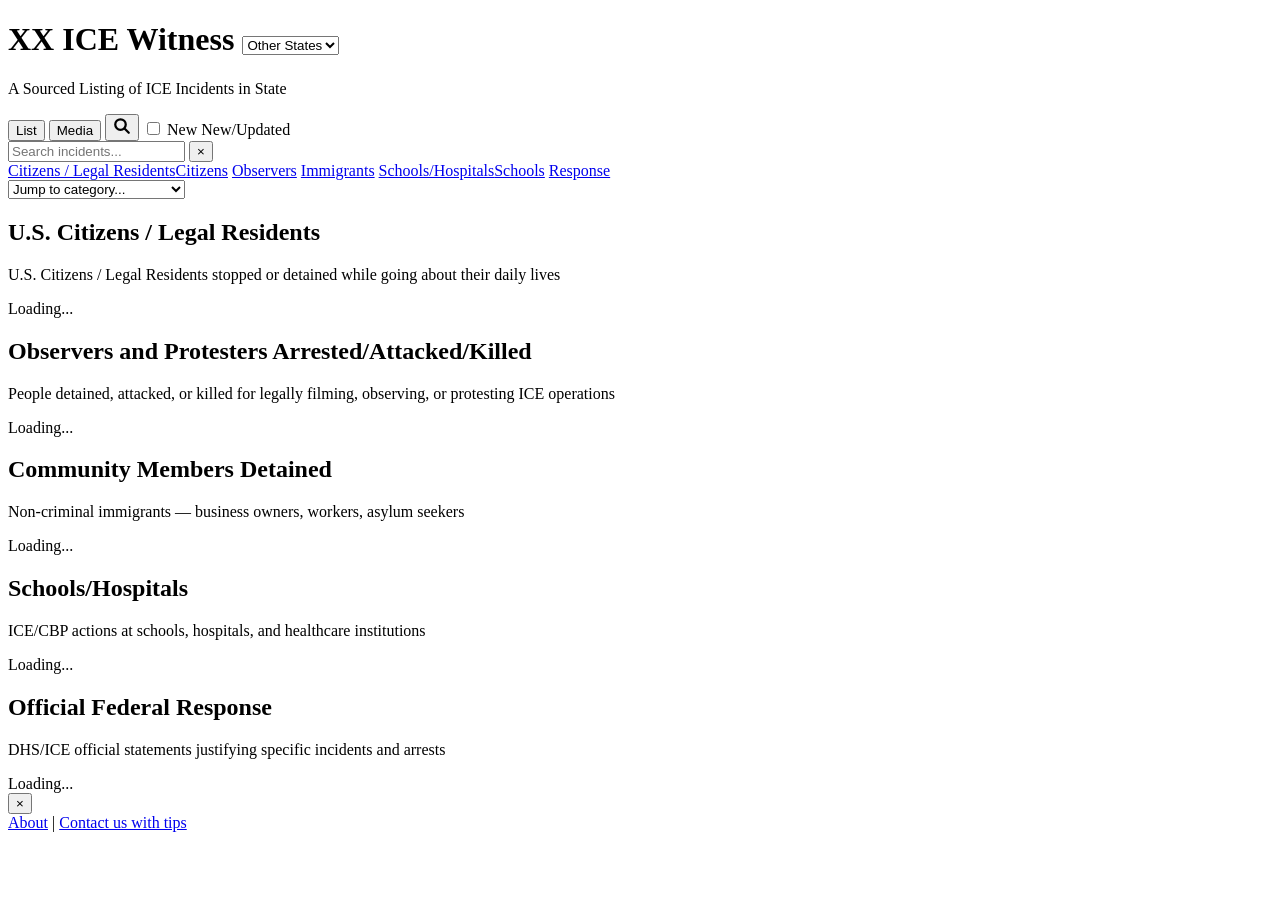
==== docs/index.html @ e1da3300 "Initial commit" ====
<!DOCTYPE html>
<html lang="en">
<head>
    <meta charset="UTF-8">
    <meta name="viewport" content="width=device-width, initial-scale=1.0">
    <meta http-equiv="Cache-Control" content="no-cache, no-store, must-revalidate">
    <meta http-equiv="Pragma" content="no-cache">
    <meta http-equiv="Expires" content="0">
    <meta name="description" id="meta-description" content="Up-to-date sourced listing of ICE and CBP civil rights incidents. Each incident includes multiple news sources and official statements.">
    <meta name="keywords" content="ICE, CBP, civil rights, human rights, immigration enforcement, ICE incidents">
    <meta name="author" id="meta-author" content="ICE Witness">
    <meta name="robots" content="index, follow">
    <link rel="canonical" id="canonical-link" href="">

    <!-- Favicon and App Icons -->
    <link rel="icon" type="image/x-icon" href="/assets/favicon.ico?v=1769565504">
    <link rel="icon" type="image/png" sizes="32x32" href="/assets/favicon-32x32.png?v=1769565504">
    <link rel="icon" type="image/png" sizes="16x16" href="/assets/favicon-16x16.png?v=1769565504">
    <link rel="apple-touch-icon" sizes="180x180" href="/assets/apple-touch-icon.png?v=1769565504">
    <link rel="manifest" href="/manifest.json">
    <meta name="theme-color" content="#121212">

    <!-- Open Graph / Social Media -->
    <meta property="og:type" content="website">
    <meta property="og:title" id="og-title" content="ICE Witness - A Sourced Listing of ICE Incidents">
    <meta property="og:description" id="og-description" content="Up-to-date sourced listing of ICE and CBP civil rights incidents">
    <meta property="og:image" id="og-image" content="/assets/og-image.jpg">
    <meta property="og:image:width" content="1200">
    <meta property="og:image:height" content="630">
    <meta property="og:image:type" content="image/jpeg">
    <meta property="og:url" id="og-url" content="">

    <!-- Twitter Card -->
    <meta name="twitter:card" content="summary_large_image">
    <meta name="twitter:title" id="twitter-title" content="ICE Witness - A Sourced Listing of ICE Incidents">
    <meta name="twitter:description" id="twitter-description" content="Up-to-date sourced listing of ICE and CBP civil rights incidents">
    <meta name="twitter:image" id="twitter-image" content="/assets/og-image.jpg">

    <title id="page-title">ICE Witness - ICE and CBP Civil Rights Incidents</title>
    <link rel="stylesheet" href="/css/style.css?v=1769565504">
    <!-- SPLASH DISABLED
    <script>
        (function() {
            var last = localStorage.getItem('splashLastShown');
            var now = Date.now();
            if (last && (now - parseInt(last, 10)) < 86400000) {
                document.documentElement.classList.add('skip-splash');
            }
        })();
    </script>
    <style>.skip-splash .splash-screen { display: none !important; }</style>
    -->

    <!-- Structured Data for SEO - populated by state-config.js -->
    <script type="application/ld+json" id="schema-website">
    {
        "@context": "https://schema.org",
        "@type": "WebSite",
        "name": "ICE Witness",
        "url": "",
        "description": "Up-to-date sourced listing of ICE and CBP civil rights incidents",
        "publisher": {
            "@type": "Organization",
            "name": "ICE Witness",
            "url": ""
        }
    }
    </script>
    <script type="application/ld+json" id="schema-dataset">
    {
        "@context": "https://schema.org",
        "@type": "Dataset",
        "name": "ICE/CBP Civil Rights Incident Listing",
        "description": "Up-to-date sourced listing of ICE and CBP civil rights incidents. Each incident includes multiple news sources and official statements.",
        "url": "",
        "keywords": ["ICE", "CBP", "civil rights", "human rights"],
        "license": "https://creativecommons.org/licenses/by/4.0/",
        "spatialCoverage": {
            "@type": "Place",
            "name": "United States"
        },
        "temporalCoverage": "2025-12/.."
    }
    </script>
</head>
<body>
    <!-- SVG Symbol Definitions (hidden, reused via <use href="#icon-name"/>) -->
    <svg style="display:none" aria-hidden="true">
        <!-- Camera icon - media indicator -->
        <symbol id="icon-camera" viewBox="0 0 24 24" fill="none" stroke="currentColor" stroke-width="2">
            <path d="M23 19a2 2 0 0 1-2 2H3a2 2 0 0 1-2-2V8a2 2 0 0 1 2-2h4l2-3h6l2 3h4a2 2 0 0 1 2 2z"/>
            <circle cx="12" cy="13" r="4"/>
        </symbol>
        <!-- Eye icon - viewed indicator -->
        <symbol id="icon-eye" viewBox="0 0 24 24">
            <path d="M12 4.5C7 4.5 2.73 7.61 1 12c1.73 4.39 6 7.5 11 7.5s9.27-3.11 11-7.5c-1.73-4.39-6-7.5-11-7.5zM12 17c-2.76 0-5-2.24-5-5s2.24-5 5-5 5 2.24 5 5-2.24 5-5 5zm0-8c-1.66 0-3 1.34-3 3s1.34 3 3 3 3-1.34 3-3-1.34-3-3-3z" fill="currentColor"/>
        </symbol>
        <!-- Link icon - share/copy link -->
        <symbol id="icon-link" viewBox="0 0 24 24" fill="none" stroke="currentColor" stroke-width="2">
            <path d="M10 13a5 5 0 0 0 7.54.54l3-3a5 5 0 0 0-7.07-7.07l-1.72 1.71"/>
            <path d="M14 11a5 5 0 0 0-7.54-.54l-3 3a5 5 0 0 0 7.07 7.07l1.71-1.71"/>
        </symbol>
        <!-- Play icon (triangle) -->
        <symbol id="icon-play" viewBox="0 0 24 24">
            <polygon points="6,4 20,12 6,20" fill="currentColor"/>
        </symbol>
        <!-- Pause icon (two bars) -->
        <symbol id="icon-pause" viewBox="0 0 24 24">
            <rect x="6" y="4" width="4" height="16" rx="1" fill="currentColor"/>
            <rect x="14" y="4" width="4" height="16" rx="1" fill="currentColor"/>
        </symbol>
        <!-- Restart icon (circular arrow) -->
        <symbol id="icon-restart" viewBox="0 0 24 24">
            <path d="M12 5V1L7 6l5 5V7c3.31 0 6 2.69 6 6s-2.69 6-6 6-6-2.69-6-6H4c0 4.42 3.58 8 8 8s8-3.58 8-8-3.58-8-8-8z" fill="currentColor"/>
        </symbol>
        <!-- Speaker icon (volume) -->
        <symbol id="icon-speaker" viewBox="0 0 24 24">
            <path d="M3 9v6h4l5 5V4L7 9H3z" fill="currentColor"/>
            <path class="speaker-waves" d="M18 12c0-2.05-1.18-3.82-2.9-4.68v9.36c1.72-.86 2.9-2.63 2.9-4.68z" fill="currentColor"/>
        </symbol>
        <!-- Mute X icon -->
        <symbol id="icon-mute-x" viewBox="0 0 24 24">
            <path d="M24 10.5l-2.5-2.5-2.5 2.5-2.5-2.5-2 2 2.5 2.5-2.5 2.5 2 2 2.5-2.5 2.5 2.5 2-2-2.5-2.5 2.5-2.5z" fill="currentColor"/>
        </symbol>
        <!-- Fullscreen enter icon -->
        <symbol id="icon-fullscreen-enter" viewBox="0 0 24 24">
            <path d="M7 14H5v5h5v-2H7v-3zm-2-4h2V7h3V5H5v5zm12 7h-3v2h5v-5h-2v3zM14 5v2h3v3h2V5h-5z" fill="currentColor"/>
        </symbol>
        <!-- Fullscreen exit icon -->
        <symbol id="icon-fullscreen-exit" viewBox="0 0 24 24">
            <path d="M5 16h3v3h2v-5H5v2zm3-8H5v2h5V5H8v3zm6 11h2v-3h3v-2h-5v5zm2-11V5h-2v5h5V8h-3z" fill="currentColor"/>
        </symbol>
        <!-- Trust/shield icon -->
        <symbol id="icon-trust" viewBox="0 0 24 24">
            <path d="M12 1L3 5v6c0 5.55 3.84 10.74 9 12 5.16-1.26 9-6.45 9-12V5l-9-4zm0 10.99h7c-.53 4.12-3.28 7.79-7 8.94V12H5V6.3l7-3.11v8.8z" fill="currentColor"/>
        </symbol>
        <!-- Search icon -->
        <symbol id="icon-search" viewBox="0 0 24 24" fill="none" stroke="currentColor" stroke-width="3" stroke-linecap="round" stroke-linejoin="round">
            <circle cx="10" cy="10" r="7"/>
            <path d="M21 21l-5-5"/>
        </symbol>
        <!-- Social media icons -->
        <symbol id="icon-facebook" viewBox="0 0 24 24">
            <path d="M24 12.073c0-6.627-5.373-12-12-12s-12 5.373-12 12c0 5.99 4.388 10.954 10.125 11.854v-8.385H7.078v-3.47h3.047V9.43c0-3.007 1.792-4.669 4.533-4.669 1.312 0 2.686.235 2.686.235v2.953H15.83c-1.491 0-1.956.925-1.956 1.874v2.25h3.328l-.532 3.47h-2.796v8.385C19.612 23.027 24 18.062 24 12.073z" fill="currentColor"/>
        </symbol>
        <symbol id="icon-x" viewBox="0 0 24 24">
            <path d="M18.244 2.25h3.308l-7.227 8.26 8.502 11.24H16.17l-5.214-6.817L4.99 21.75H1.68l7.73-8.835L1.254 2.25H8.08l4.713 6.231zm-1.161 17.52h1.833L7.084 4.126H5.117z" fill="currentColor"/>
        </symbol>
        <symbol id="icon-instagram" viewBox="0 0 24 24">
            <path d="M12 2.163c3.204 0 3.584.012 4.85.07 3.252.148 4.771 1.691 4.919 4.919.058 1.265.069 1.645.069 4.849 0 3.205-.012 3.584-.069 4.849-.149 3.225-1.664 4.771-4.919 4.919-1.266.058-1.644.07-4.85.07-3.204 0-3.584-.012-4.849-.07-3.26-.149-4.771-1.699-4.919-4.92-.058-1.265-.07-1.644-.07-4.849 0-3.204.013-3.583.07-4.849.149-3.227 1.664-4.771 4.919-4.919 1.266-.057 1.645-.069 4.849-.069zm0-2.163c-3.259 0-3.667.014-4.947.072-4.358.2-6.78 2.618-6.98 6.98-.059 1.281-.073 1.689-.073 4.948 0 3.259.014 3.668.072 4.948.2 4.358 2.618 6.78 6.98 6.98 1.281.058 1.689.072 4.948.072 3.259 0 3.668-.014 4.948-.072 4.354-.2 6.782-2.618 6.979-6.98.059-1.28.073-1.689.073-4.948 0-3.259-.014-3.667-.072-4.947-.196-4.354-2.617-6.78-6.979-6.98-1.281-.059-1.69-.073-4.949-.073zm0 5.838c-3.403 0-6.162 2.759-6.162 6.162s2.759 6.163 6.162 6.163 6.162-2.759 6.162-6.163c0-3.403-2.759-6.162-6.162-6.162zm0 10.162c-2.209 0-4-1.79-4-4 0-2.209 1.791-4 4-4s4 1.791 4 4c0 2.21-1.791 4-4 4zm6.406-11.845c-.796 0-1.441.645-1.441 1.44s.645 1.44 1.441 1.44c.795 0 1.439-.645 1.439-1.44s-.644-1.44-1.439-1.44z" fill="currentColor"/>
        </symbol>
        <symbol id="icon-threads" viewBox="0 0 192 192">
            <path d="M141.537 88.988a66.667 66.667 0 0 0-2.518-1.143c-1.482-27.307-16.403-42.94-41.457-43.1h-.34c-14.986 0-27.449 6.396-35.12 18.036l13.779 9.452c5.73-8.695 14.724-10.548 21.348-10.548h.229c8.249.053 14.474 2.452 18.503 7.129 2.932 3.405 4.893 8.111 5.864 14.05-7.314-1.243-15.224-1.626-23.68-1.14-23.82 1.371-39.134 15.264-38.105 34.568.522 9.792 5.4 18.216 13.735 23.719 7.047 4.652 16.124 6.927 25.557 6.412 12.458-.681 22.231-5.436 29.049-14.127 5.178-6.6 8.453-15.153 9.899-25.93 5.937 3.583 10.337 8.298 12.767 13.966 4.132 9.635 4.373 25.468-8.546 38.376-11.319 11.308-24.925 16.2-45.488 16.351-22.809-.169-40.06-7.484-51.275-21.742C35.236 139.966 29.808 120.682 29.6 96c.208-24.682 5.636-43.966 16.129-57.317C56.944 24.425 74.195 17.11 97.004 16.94c23.024.17 40.66 7.52 52.404 21.853 5.712 6.979 10.097 15.66 13.07 25.792l14.944-4.003c-3.526-12.07-8.872-22.556-16.018-31.285C147.382 12.618 125.064 3.27 97.04 3.07h-.075C69.089 3.27 47.151 12.66 33.251 29.407 17.87 47.9 10.041 73.707 9.8 96.046v.105c.241 22.339 8.07 48.146 23.451 66.639 13.9 16.747 35.838 26.137 63.714 26.337h.074c24.44-.163 41.521-6.457 55.407-20.417 17.684-17.784 17.18-40.18 11.39-53.636-4.157-9.665-12.123-17.467-23.048-22.823l-.251-.123zM97.297 125.913c-10.46.57-21.305-4.078-21.778-12.945-.348-6.525 4.631-13.823 23.762-14.926 2.084-.12 4.13-.18 6.138-.18 6.257 0 12.123.558 17.458 1.645-1.988 21.307-14.187 25.825-25.58 26.406z" fill="currentColor"/>
        </symbol>
        <symbol id="icon-bluesky" viewBox="0 0 600 530">
            <path d="m135.72 44.03c66.496 49.921 138.02 151.14 164.28 205.46 26.262-54.316 97.782-155.54 164.28-205.46 47.98-36.021 125.72-63.892 125.72 24.795 0 17.712-10.155 148.79-16.111 170.07-20.703 73.984-96.144 92.854-163.25 81.433 117.3 19.964 147.14 86.092 82.697 152.22-122.39 125.59-175.91-31.511-189.63-71.766-2.514-7.3797-3.6904-10.832-3.7077-7.8964-0.0174-2.9357-1.1937 0.51669-3.7077 7.8964-13.714 40.255-67.233 197.36-189.63 71.766-64.444-66.128-34.605-132.26 82.697-152.22-67.108 11.421-142.55-7.4491-163.25-81.433-5.9562-21.282-16.111-152.36-16.111-170.07 0-88.687 77.742-60.816 125.72-24.795z" fill="currentColor"/>
        </symbol>
    </svg>

    <!-- Opening Splash Montage - DISABLED
    <div class="splash-screen" id="splash">
        <div class="splash-montage">
            <div class="splash-image splash-1"></div>
            <div class="splash-image splash-2"></div>
            <div class="splash-image splash-3"></div>
            <div class="splash-image splash-4"></div>
            <div class="splash-image splash-5"></div>
        </div>
        <div class="splash-overlay">
            <h1 class="splash-title">MN ICE Witness</h1>
            <p class="splash-subtitle">ICE incidents in Minnesota. Sourced.</p>
        </div>
        <div class="splash-skip">Tap or swipe to skip</div>
        <div class="splash-progress"></div>
    </div>
    -->

    <header class="site-header">
        <div class="header-inner">
            <div class="masthead">
                <h1 class="site-title"><span id="state-code">XX</span> ICE Witness
                    <select id="state-selector" class="state-selector" aria-label="Select state">
                        <option value="">Other States</option>
                        <option value="https://mn-ice-witness.org">MN</option>
                        <option value="https://co-ice-witness.pages.dev">CO</option>
                        <option value="https://al-ice-witness.pages.dev">AL</option>
                    </select>
                </h1>
                <p class="site-tagline">A Sourced Listing of ICE Incidents in <span id="state-name">State</span></p>
            </div>
        </div>
    </header>

    <main class="main-content">
        <!-- View Toggle + Search -->
        <div class="view-toggle" id="view-toggle">
            <button class="view-btn active" data-view="list">List</button>
            <button class="view-btn" data-view="media">Media</button>
            <button class="search-btn" id="search-btn" aria-label="Search incidents">
                <svg viewBox="0 0 24 24" width="18" height="18"><use href="#icon-search"/></svg>
            </button>
            <label class="sort-toggle" id="sort-toggle" title="Sort by recently updated">
                <input type="checkbox" id="sort-updated-checkbox">
                <span class="sort-label sort-label-short">New</span>
                <span class="sort-label sort-label-full">New/Updated</span>
            </label>
        </div>

        <!-- Search Modal -->
        <div class="search-modal" id="search-modal" aria-hidden="true">
            <div class="search-modal-backdrop"></div>
            <div class="search-modal-content">
                <input type="text" class="search-input" id="search-input" placeholder="Search incidents..." autocomplete="off" autocapitalize="off">
                <button class="search-clear" id="search-clear" aria-label="Clear search">&times;</button>
            </div>
        </div>

        <!-- Category Navigation -->
        <nav class="section-nav" id="section-nav">
            <div class="nav-inner">
                <a href="#citizens" class="nav-pill nav-citizens"><span class="nav-label-full">Citizens / Legal Residents</span><span class="nav-label-short">Citizens</span></a>
                <a href="#observers" class="nav-pill nav-observers">Observers</a>
                <a href="#immigrants" class="nav-pill nav-immigrants">Immigrants</a>
                <a href="#schools" class="nav-pill nav-schools"><span class="nav-label-full">Schools/Hospitals</span><span class="nav-label-short">Schools</span></a>
                <a href="#response" class="nav-pill nav-response">Response</a>
            </div>
            <!-- Dropdown for very narrow phones -->
            <select class="nav-dropdown" id="category-dropdown" aria-label="Jump to category">
                <option value="">Jump to category...</option>
                <option value="#citizens">Citizens / Legal Residents</option>
                <option value="#observers">Observers</option>
                <option value="#immigrants">Immigrants</option>
                <option value="#schools">Schools/Hospitals</option>
                <option value="#response">Response</option>
            </select>
        </nav>

        <!-- Media Gallery View (hidden by default) -->
        <div class="media-gallery" id="media-gallery" style="display: none;"></div>

        <!-- List View (default) -->
        <div class="list-view" id="list-view">

        <!-- Flat list for "New" sort mode -->
        <div class="flat-list" id="flat-list" style="display: none;">
            <div class="incident-table" id="flat-list-table">
                <div class="table-loading">Loading...</div>
            </div>
        </div>

        <section class="incident-section" id="citizens">
            <div class="section-header">
                <div class="section-marker marker-citizens"></div>
                <div class="section-text">
                    <h2 class="section-title">U.S. Citizens / Legal Residents</h2>
                    <p class="section-desc">U.S. Citizens / Legal Residents stopped or detained while going about their daily lives</p>
                </div>
            </div>
            <div class="incident-table" data-type="citizens">
                <div class="table-loading">Loading...</div>
            </div>
        </section>

        <section class="incident-section" id="observers">
            <div class="section-header">
                <div class="section-marker marker-observers"></div>
                <div class="section-text">
                    <h2 class="section-title">Observers and Protesters Arrested/Attacked/Killed</h2>
                    <p class="section-desc">People detained, attacked, or killed for legally filming, observing, or protesting ICE operations</p>
                </div>
            </div>
            <div class="incident-table" data-type="observers">
                <div class="table-loading">Loading...</div>
            </div>
        </section>

        <section class="incident-section" id="immigrants">
            <div class="section-header">
                <div class="section-marker marker-immigrants"></div>
                <div class="section-text">
                    <h2 class="section-title">Community Members Detained</h2>
                    <p class="section-desc">Non-criminal immigrants — business owners, workers, asylum seekers</p>
                </div>
            </div>
            <div class="incident-table" data-type="immigrants">
                <div class="table-loading">Loading...</div>
            </div>
        </section>

        <section class="incident-section" id="schools">
            <div class="section-header">
                <div class="section-marker marker-schools"></div>
                <div class="section-text">
                    <h2 class="section-title">Schools/Hospitals</h2>
                    <p class="section-desc">ICE/CBP actions at schools, hospitals, and healthcare institutions</p>
                </div>
            </div>
            <div class="incident-table" data-type="schools-hospitals">
                <div class="table-loading">Loading...</div>
            </div>
        </section>

        <section class="incident-section" id="response">
            <div class="section-header">
                <div class="section-marker marker-response"></div>
                <div class="section-text">
                    <h2 class="section-title">Official Federal Response</h2>
                    <p class="section-desc">DHS/ICE official statements justifying specific incidents and arrests</p>
                </div>
            </div>
            <div class="incident-table" data-type="response">
                <div class="table-loading">Loading...</div>
            </div>
        </section>
        </div><!-- end list-view -->
    </main>

    <div class="lightbox" id="lightbox" aria-hidden="true">
        <div class="lightbox-backdrop"></div>
        <div class="lightbox-content">
            <button class="lightbox-close" aria-label="Close">&times;</button>
            <div class="lightbox-body" id="lightbox-body"></div>
        </div>
    </div>

    <footer class="site-footer" id="site-footer">
        <a href="#about" class="footer-about" id="about-link">About</a> |
        <a href="mailto:tips@example.org" class="footer-cta" id="footer-email">Contact us with tips</a>
    </footer>

    <script src="/js/marked.min.js"></script>
    <!-- State configuration (loads first) -->
    <script src="/js/state-config.js"></script>
    <!-- Core modules (no dependencies) -->
    <script src="/js/parser.js?v=1769565504"></script>
    <script src="/js/router.js?v=1769565504"></script>
    <script src="/js/media-controls.js?v=1769565504"></script>
    <!-- Feature modules -->
    <script src="/js/view-state.js?v=1769565504"></script>
    <script src="/js/splash.js?v=1769565504"></script>
    <script src="/js/lightbox-content.js?v=1769565504"></script>
    <script src="/js/lightbox.js?v=1769565504"></script>
    <script src="/js/media-gallery.js?v=1769565504"></script>
    <script src="/js/search.js?v=1769565504"></script>
    <!-- Main app (last, coordinates all modules) -->
    <script src="/js/app.js?v=1769565504"></script>
</body>
</html>
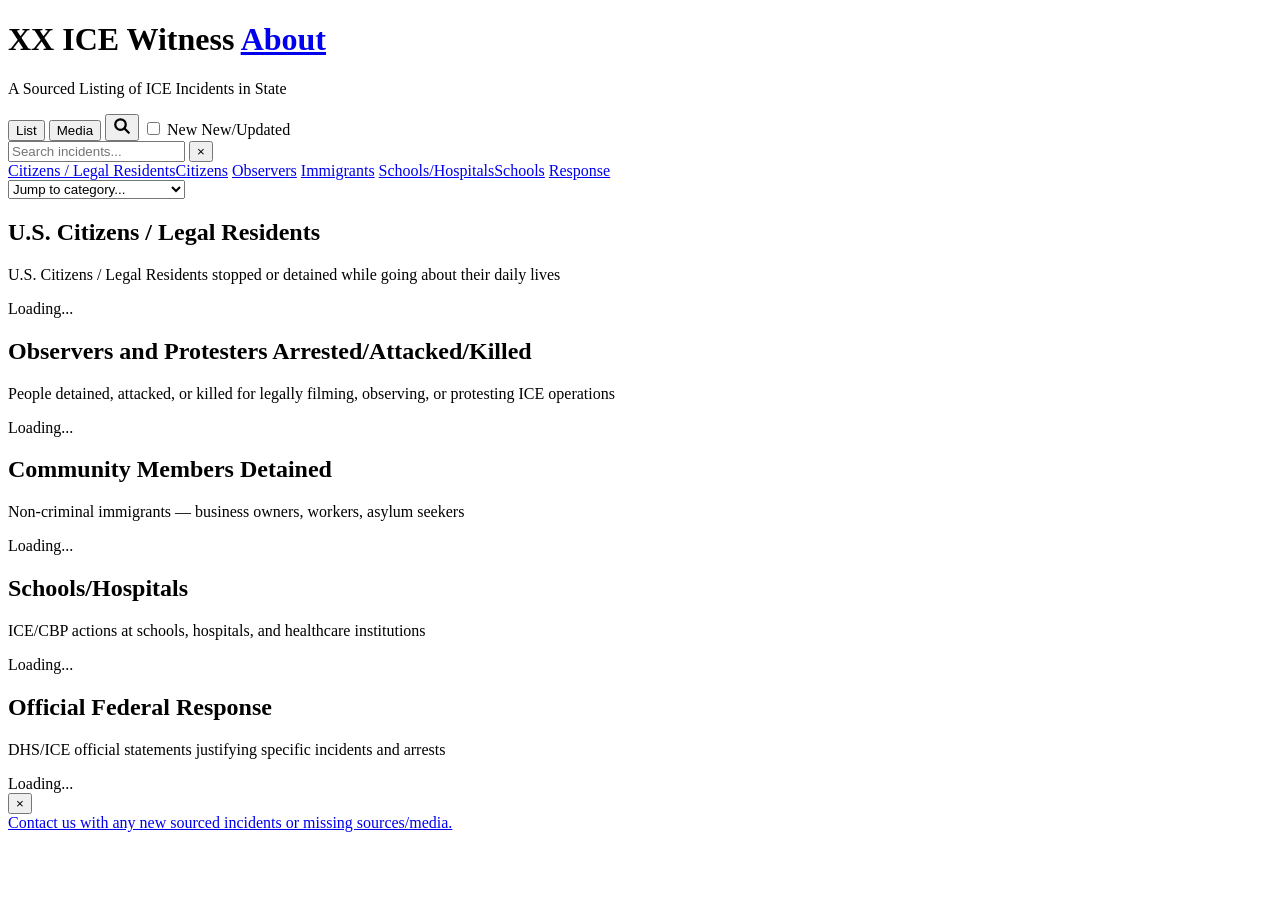
==== commit f4381d76: "Update to subdomain-based state detection" ====
--- a/docs/index.html
+++ b/docs/index.html
@@ -38,18 +38,6 @@
 
     <title id="page-title">ICE Witness - ICE and CBP Civil Rights Incidents</title>
     <link rel="stylesheet" href="/css/style.css?v=1769565504">
-    <!-- SPLASH DISABLED
-    <script>
-        (function() {
-            var last = localStorage.getItem('splashLastShown');
-            var now = Date.now();
-            if (last && (now - parseInt(last, 10)) < 86400000) {
-                document.documentElement.classList.add('skip-splash');
-            }
-        })();
-    </script>
-    <style>.skip-splash .splash-screen { display: none !important; }</style>
-    -->
 
     <!-- Structured Data for SEO - populated by state-config.js -->
     <script type="application/ld+json" id="schema-website">
@@ -157,35 +145,10 @@
         </symbol>
     </svg>
 
-    <!-- Opening Splash Montage - DISABLED
-    <div class="splash-screen" id="splash">
-        <div class="splash-montage">
-            <div class="splash-image splash-1"></div>
-            <div class="splash-image splash-2"></div>
-            <div class="splash-image splash-3"></div>
-            <div class="splash-image splash-4"></div>
-            <div class="splash-image splash-5"></div>
-        </div>
-        <div class="splash-overlay">
-            <h1 class="splash-title">MN ICE Witness</h1>
-            <p class="splash-subtitle">ICE incidents in Minnesota. Sourced.</p>
-        </div>
-        <div class="splash-skip">Tap or swipe to skip</div>
-        <div class="splash-progress"></div>
-    </div>
-    -->
-
     <header class="site-header">
         <div class="header-inner">
             <div class="masthead">
-                <h1 class="site-title"><span id="state-code">XX</span> ICE Witness
-                    <select id="state-selector" class="state-selector" aria-label="Select state">
-                        <option value="">Other States</option>
-                        <option value="https://mn-ice-witness.org">MN</option>
-                        <option value="https://co-ice-witness.pages.dev">CO</option>
-                        <option value="https://al-ice-witness.pages.dev">AL</option>
-                    </select>
-                </h1>
+                <h1 class="site-title"><span id="state-code">XX</span> ICE Witness <a href="#about" class="about-link" id="about-link">About</a></h1>
                 <p class="site-tagline">A Sourced Listing of ICE Incidents in <span id="state-name">State</span></p>
             </div>
         </div>
@@ -324,8 +287,7 @@
     </div>
 
     <footer class="site-footer" id="site-footer">
-        <a href="#about" class="footer-about" id="about-link">About</a> |
-        <a href="mailto:tips@example.org" class="footer-cta" id="footer-email">Contact us with tips</a>
+        <a href="mailto:tips@ice-witness.org" class="footer-cta" id="footer-email">Contact us with any new sourced incidents or missing sources/media.</a>
     </footer>
 
     <script src="/js/marked.min.js"></script>
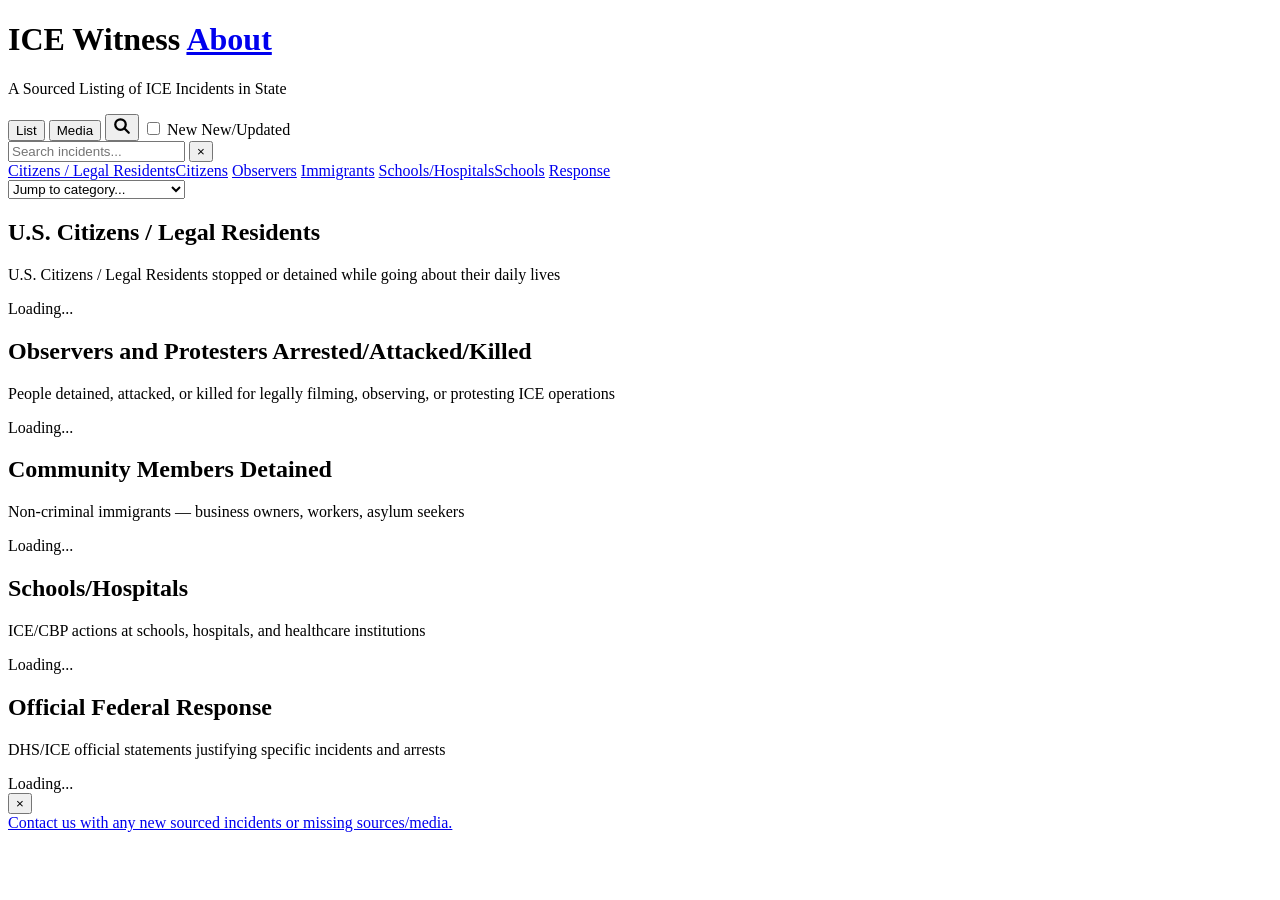
==== commit 55b9c6b9: "ICE Witness shared codebase Scripts, hooks, and documentation for state ICE Witness repositories." ====
--- a/docs/index.html
+++ b/docs/index.html
@@ -148,7 +148,7 @@
     <header class="site-header">
         <div class="header-inner">
             <div class="masthead">
-                <h1 class="site-title"><span id="state-code">XX</span> ICE Witness <a href="#about" class="about-link" id="about-link">About</a></h1>
+                <h1 class="site-title"><span id="state-code"></span>ICE Witness <a href="#about" class="about-link" id="about-link">About</a></h1>
                 <p class="site-tagline">A Sourced Listing of ICE Incidents in <span id="state-name">State</span></p>
             </div>
         </div>
